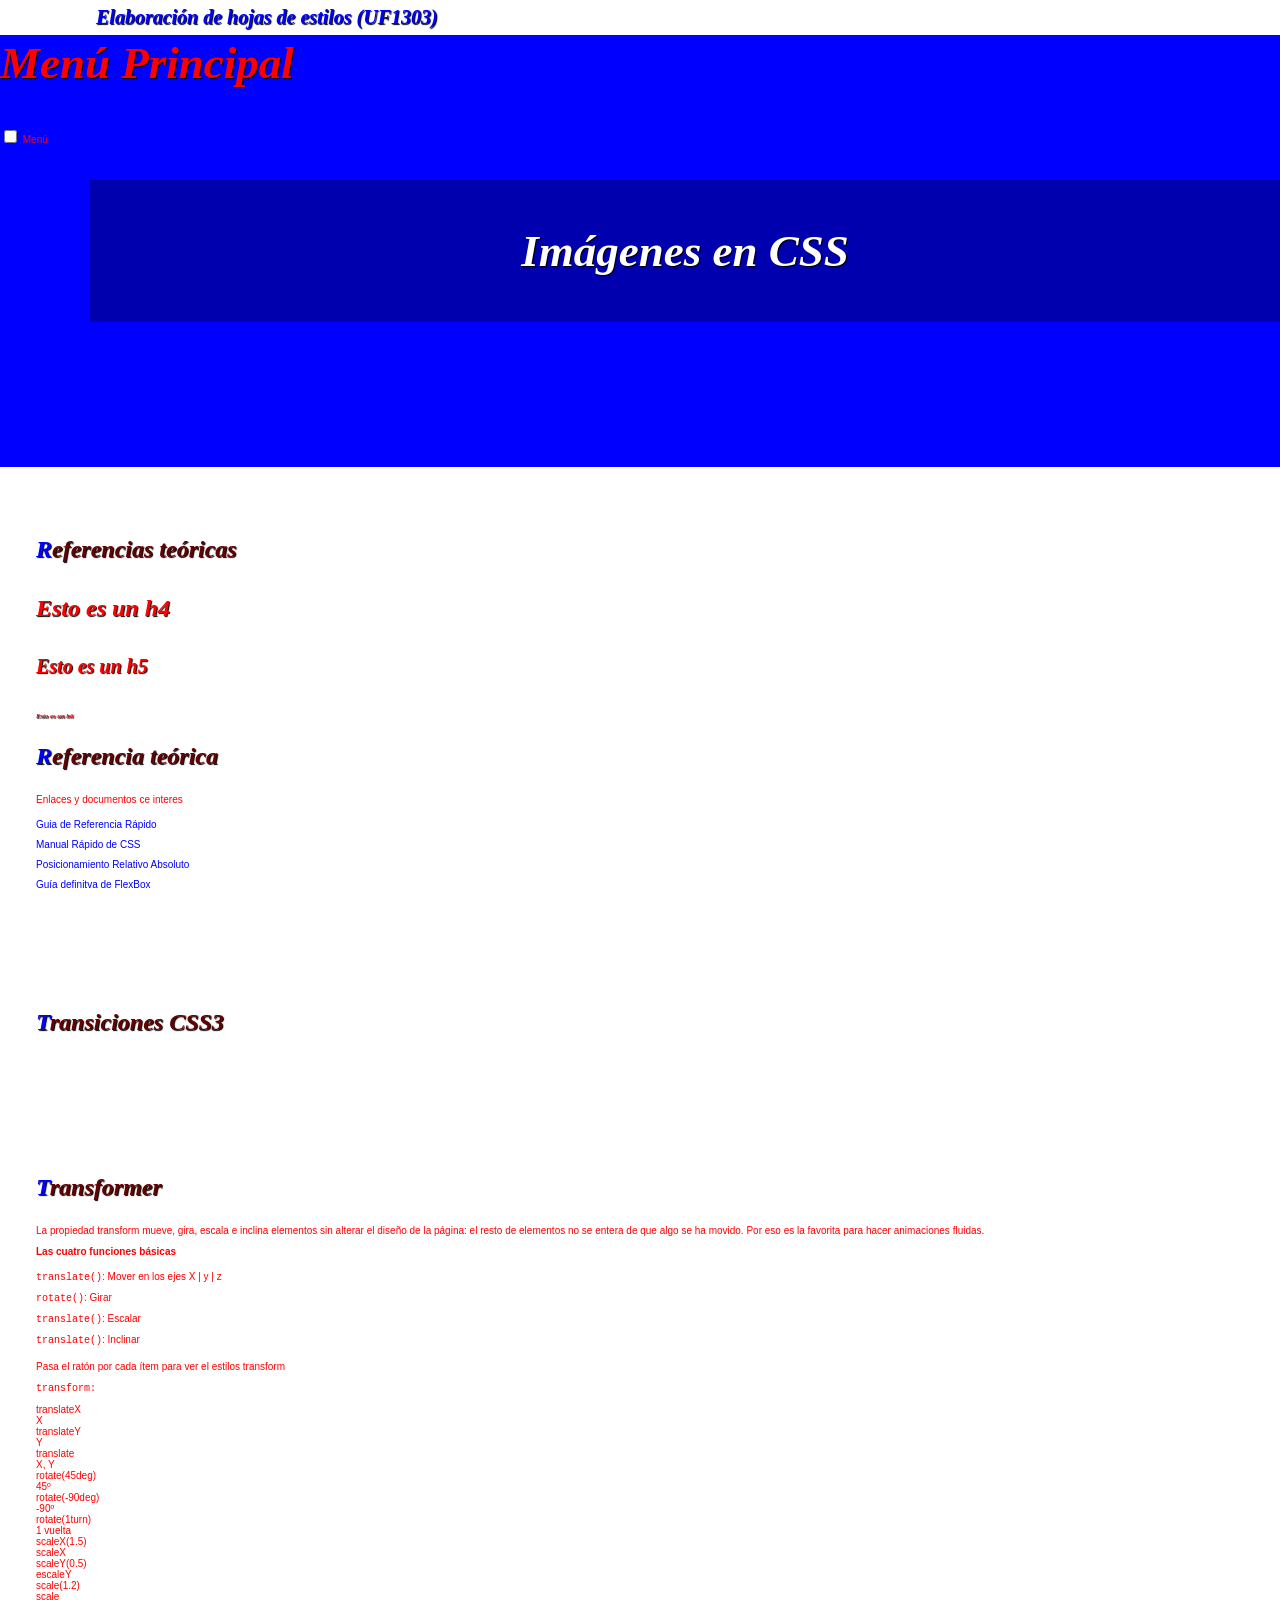
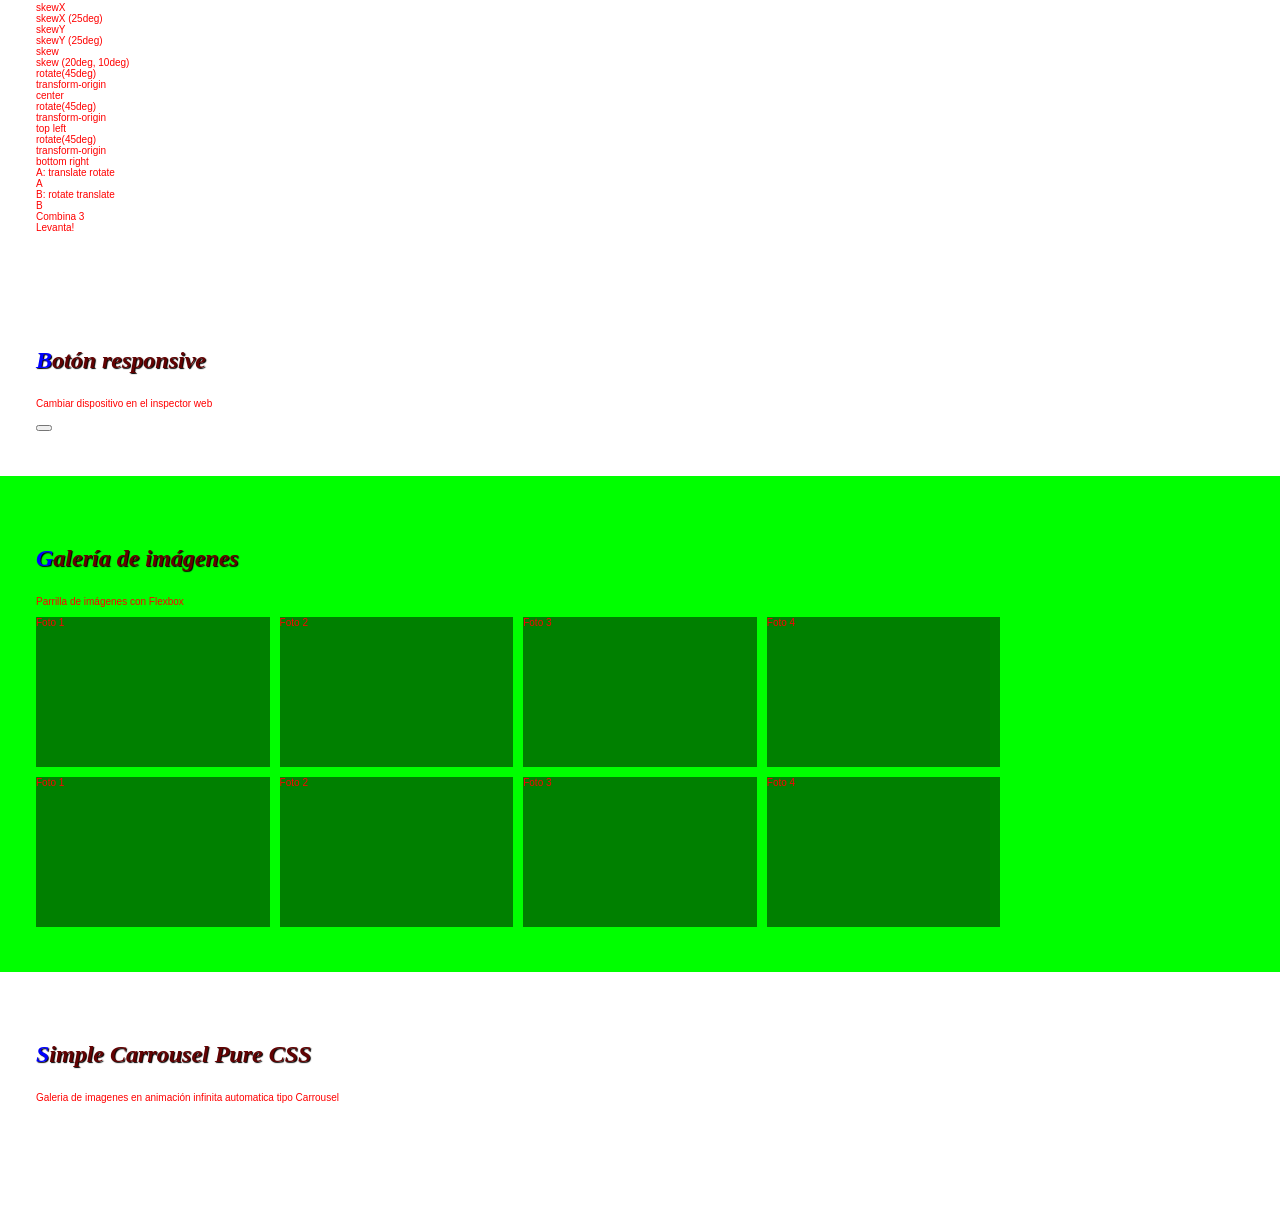
==== index.html @ 46516403 "Cambio de tipografia" ====
<!doctype html>
<html lang="en">
    <head>
        <!-- Juego de caracteres de casi todos los idiomas humanos (incluidos ñ, tildes ...) -->
        <meta charset="utf-8" />

        <!-- Escala inicial y renderizado _responsive_ por el ancho del dispositivo -->
        <meta name="viewport" content="width=device-width, initial-scale=1.0" />

        <!-- Compatibilidad con Microsoft Explorer -->
        <meta http-equiv="X-UA-Compatible" content="ie=edge" />

        <!-- Indéxame NO y sígueme NO -->
        <meta name="robots" content="noIndex, noFollow" />

        <!-- Breve descripción del sitio que se verá en los resultados de búsqueda -->
        <meta name="description" content="Sitio web de prueba elaborado en el curso de Confección y Publicación de Páginas Web (IFCD0110). Unidad Formativa UF1303, Elaboración de hojas de estilos" />
        <!-- Ruta al favicon -->

        <!-- Tipografia -->
        <link rel="preconnect" href="https://fonts.googleapis.com" />
        <link rel="preconnect" href="https://fonts.gstatic.com" crossorigin />
        <link href="https://fonts.googleapis.com/css2?family=PT+Serif:ital,wght@0,400;0,700;1,400;1,700&display=swap" rel="stylesheet" />

        <!-- Utilícese una hoja de estilos Normalize -->
        <link rel="stylesheet" href="https://necolas.github.io/normalize.css/latest/normalize.css" />

        <!-- Hover.css de ianlunn GitHub -->
        <link rel="stylesheet" href="assets/css/hover.css" />

        <!-- Ruta de la hoja tipo grafia -->
        <link rel="stylesheet" href="assets/css/tipografia.css" />

        <!-- Ruta a las hojas de visibilidad -->
        <link rel="stylesheet" href="assets/css/visibilidad.css" />

        <!-- Ruta de hoja de images -->
        <link rel="stylesheet" href="assets/css/images.css" />

        <!-- Ruta de la hoja queries -->
        <link rel="stylesheet" href="assets/css/queries.css" />

        <!-- Ruta de la hoja transforms -->
        <link rel="stylesheet" href="assets/css/transforms.css" />

        <!-- Ruta de la hoja variables -->
        <link rel="stylesheet" href="assets//css/variables.css" />

        <!-- Ruta de la hoja Menu Icon -->
        <link rel="stylesheet" href="assets/css/menuIcon.css" />

        <!-- Ruta a las hojas de estilos -->
        <link rel="stylesheet" href="assets/css/estilos.css" />

        <!-- Título de la pestaña del navegador -->
        <title>UF1303 | Elaboración de hojas de estilos</title>
    </head>

    <body>
        <header>
            <a href="#">
                <figure class="logo"></figure>
                <h1 class="pechado">Elaboración de hojas de estilos (UF1303)</h1>
            </a>
        </header>
        <nav class="principal" aria-label="Navegación principal">
            <h2 class="pechado">Menú Principal</h2>

            <input id="icon-menu" name="icon-menu" type="checkbox" />

            <label for="icon-menu" class="icon-menu" aria-label="Abrir/Cerrar menú">Menú</label>

            <ul>
                <li>
                    <a href="index.html">Inicio</a>
                </li>
                <li>
                    <a href="#">Temas</a>
                    <ul>
                        <li>
                            <a href="#">Textos</a>
                        </li>
                        <li>
                            <a href="#">Imagenes</a>
                        </li>
                    </ul>
                </li>
                <li>
                    <a href="#">Nosotros</a>
                </li>
                <li>
                    <a href="#">Contacto</a>
                </li>
            </ul>
        </nav>
        <main class="agua">
            <section>
                <header class="img-before portada">
                    <h2>Imágenes en CSS</h2>
                </header>

                <article>
                    <h3>Referencias teóricas</h3>
                    <h4>Esto es un h4</h4>
                    <h5>Esto es un h5</h5>
                    <h6>Esto es un h6</h6>

                    <h3>Referencia teórica</h3>
                    <p>Enlaces y documentos ce interes</p>

                    <ul class="enlaces-pdf">
                        <li>
                            <a href="assets/pdf/CSS_Guia_ref_rap.pdf" title="Abrir documento df pestaña nueva" target="_blank" class="pepe">Guia de Referencia Rápido</a>
                        </li>

                        <li>
                            <a href="assets/pdf/CSS_Manual_rapido.pdf" title="Abrir documento df pestaña nueva" target="_blank" class="pepe">Manual Rápido de CSS</a>
                        </li>

                        <li>
                            <a href="assets/pdf/CSS_posicionamiento_relativo_absoluto.pdf" title="Abrir documento df pestaña nueva" target="_blank" class="pepe"> Posicionamiento Relativo Absoluto</a>
                        </li>

                        <li>
                            <a href="assets/pdf/UF1303_Elaboracion-hojas-de-estilo.pdf" title="Abrir documento df pestaña nueva" target="_blank" class="pepe">Guía definitva de FlexBox</a>
                        </li>
                    </ul>
                </article>

                <article>
                    <h3>Transiciones CSS3</h3>
                    <figure class="wu-transition-color"></figure>
                </article>

                <article>
                    <h3>Transformer</h3>
                    <p>La propiedad transform mueve, gira, escala e inclina elementos sin alterar el diseño de la página: el resto de elementos no se entera de que algo se ha movido. Por eso es la favorita para hacer animaciones fluidas.</p>
                    <p><strong>Las cuatro funciones básicas</strong></p>
                    <ul class="enlaces-pdf">
                        <li><code>translate()</code>: Mover en los ejes X | y | z</li>
                        <li><code>rotate()</code>: Girar</li>
                        <li><code>translate()</code>: Escalar</li>
                        <li><code>translate()</code>: Inclinar</li>
                    </ul>
                    <p>Pasa el ratón por cada ítem para ver el estilos transform</p>
                    <p><code>transform: </code></p>
                    <ul class="transformers">
                        <li>
                            <span>translateX</span>
                            <figure class="translateX">
                                <figcaption>X</figcaption>
                            </figure>
                        </li>
                        <li>
                            <span>translateY</span>
                            <figure class="translateY">
                                <figcaption>Y</figcaption>
                            </figure>
                        </li>
                        <li>
                            <span>translate</span>
                            <figure class="translate">
                                <figcaption>X, Y</figcaption>
                            </figure>
                        </li>
                        <li>
                            <span>rotate(45deg)</span>
                            <figure class="rotate45">
                                <figcaption>45º</figcaption>
                            </figure>
                        </li>
                        <li>
                            <span>rotate(-90deg)</span>
                            <figure class="rotate-90">
                                <figcaption>-90º</figcaption>
                            </figure>
                        </li>
                        <li>
                            <span>rotate(1turn)</span>
                            <figure class="rotate360">
                                <figcaption>1 vuelta</figcaption>
                            </figure>
                        </li>
                        <li>
                            <span>scaleX(1.5)</span>
                            <figure class="scaleX">
                                <figcaption>scaleX</figcaption>
                            </figure>
                        </li>
                        <li>
                            <span>scaleY(0.5)</span>
                            <figure class="scaleY">
                                <figcaption>escaleY</figcaption>
                            </figure>
                        </li>
                        <li>
                            <span>scale(1.2)</span>
                            <figure class="scale">
                                <figcaption>scale</figcaption>
                            </figure>
                        </li>
                        <li>
                            <span>skewX</span>
                            <figure class="skewX">
                                <figcaption>skewX (25deg)</figcaption>
                            </figure>
                        </li>
                        <li>
                            <span>skewY</span>
                            <figure class="skewY">
                                <figcaption>skewY (25deg)</figcaption>
                            </figure>
                        </li>
                        <li>
                            <span>skew</span>
                            <figure class="skew">
                                <figcaption>skew (20deg, 10deg)</figcaption>
                            </figure>
                        </li>
                        <li>
                            <div>rotate(45deg)</div>
                            <span>transform-origin</span>
                            <figure class="rotate45 origin-center">
                                <figcaption>center</figcaption>
                            </figure>
                        </li>
                        <li>
                            <div>rotate(45deg)</div>
                            <span>transform-origin</span>
                            <figure class="rotate45 origin-top-left">
                                <figcaption>top left</figcaption>
                            </figure>
                        </li>
                        <li>
                            <div>rotate(45deg)</div>
                            <span>transform-origin</span>
                            <figure class="rotate45 origin-bottom-right">
                                <figcaption>bottom right</figcaption>
                            </figure>
                        </li>
                        <li>
                            <span>A: translate rotate</span>
                            <figure class="translate-rotate">
                                <figcaption>A</figcaption>
                            </figure>
                        </li>
                        <li>
                            <span>B: rotate translate</span>
                            <figure class="rotate-translate">
                                <figcaption>B</figcaption>
                            </figure>
                        </li>
                        <li>
                            <span>Combina 3</span>
                            <figure class="combina3">
                                <figcaption>Levanta!</figcaption>
                            </figure>
                        </li>
                    </ul>
                </article>

                <article>
                    <h3>Botón responsive</h3>
                    <p>Cambiar dispositivo en el inspector web</p>

                    <button class="wu-button-queries"></button>
                </article>

                <!-- Galeria -->
                <article class="galeria-flex">
                    <h3>Galería de imágenes</h3>
                    <p>Parrilla de imágenes con Flexbox</p>

                    <ul class="galeria">
                        <li>
                            <figure class="img-before diapositiva-1">
                                <figcaption>Foto 1</figcaption>
                            </figure>
                        </li>

                        <li>
                            <figure class="img-before diapositiva-2">
                                <figcaption>Foto 2</figcaption>
                            </figure>
                        </li>

                        <li>
                            <figure class="img-before diapositiva-3">
                                <figcaption>Foto 3</figcaption>
                            </figure>
                        </li>

                        <li>
                            <figure class="img-before diapositiva-4">
                                <figcaption>Foto 4</figcaption>
                            </figure>
                        </li>

                        <li>
                            <figure class="img-before diapositiva-5">
                                <figcaption>Foto 5</figcaption>
                            </figure>
                        </li>

                        <li>
                            <figure class="img-before diapositiva-1">
                                <figcaption>Foto 1</figcaption>
                            </figure>
                        </li>

                        <li>
                            <figure class="img-before diapositiva-2">
                                <figcaption>Foto 2</figcaption>
                            </figure>
                        </li>

                        <li>
                            <figure class="img-before diapositiva-3">
                                <figcaption>Foto 3</figcaption>
                            </figure>
                        </li>

                        <li>
                            <figure class="img-before diapositiva-4">
                                <figcaption>Foto 4</figcaption>
                            </figure>
                        </li>

                        <li>
                            <figure class="img-before diapositiva-5">
                                <figcaption>Foto 5</figcaption>
                            </figure>
                        </li>
                    </ul>
                </article>
                <article class="carrousel-container">
                    <h3>Simple Carrousel Pure CSS</h3>
                    <p>Galeria de imagenes en animación infinita automatica tipo Carrousel</p>

                    <ul class="carrousel">
                        <li>
                            <figure class="img-before diapositiva-1">
                                <figcaption>color <small> (#1dcbf7) </small></figcaption>
                            </figure>
                        </li>
                        <li>
                            <figure class="img-before diapositiva-2">
                                <figcaption>color <small> (#e70d0d)</small></figcaption>
                            </figure>
                        </li>
                        <li>
                            <figure class="img-before diapositiva-3">
                                <figcaption>color <small> (#1da003)</small></figcaption>
                            </figure>
                        </li>
                        <li>
                            <figure class="img-before diapositiva-4">
                                <figcaption>color <small> (#e70d0d)</small></figcaption>
                            </figure>
                        </li>
                        <li>
                            <figure class="img-before diapositiva-5">
                                <figcaption>color <small> (#3b82f6)</small></figcaption>
                            </figure>
                        </li>
                    </ul>
                </article>
            </section>
        </main>
        <footer></footer>
    </body>
</html>
---- assets/css/tipografia.css ----
@charset "UTF-8";

@font-face {
    font-family: "dimbo";
    src: url(../font/dimbo/);
}
/* Resto */

/* @import url('https://fonts.googleapis.com/css2?family=PT+Serif:ital,wght@0,400;0,700;1,400;1,700&display=swap" rel="stylesheet'); */

html {
    font-family: "dimbo", Verdana, Arial, sans-serif;
    font-optical-sizing: auto;
    font-weight: normal;
    font-style: normal;
}

/* Títulos */

/* @import url('https://fonts.googleapis.com/css2?family=PT+Serif:ital,wght@0,400;0,700;1,400;1,700&display=swap" rel="stylesheet'); */

h1,
h2,
h3,
h4,
h5,
h6 {
    font-family: "dimbo", Impact, "Arial Black", Times, serif;
    font-optical-sizing: auto;
    font-weight: 600;
    font-style: italic;

    text-shadow: 1px 1px 1px #000;
}

body,
a,
li,
span {
    color: var(--color-texto);
}

h3 {
    color: var(--color-1);
}

a {
    text-decoration: none;
    color: var(--color-2);

    &::hover {
        color: var(--color-a--hover);
    }
}

html {
    font-size: 10px;
}

h2 {
    font-size: var(--font-size-xxxl);
}

h3 {
    font-size: var(--font-size-xxl);
    color: var(--color-1);
}

h4 {
    font-size: var(--font-size-xl);
}

h5 {
    font-size: var(--font-size-l);
}

h3 {
    &::first-letter {
        color: blue;
    }
}

a,
ul,
li,
a {
    font-size: var(--font-size-s);
}

figcaption,
small,
footer ul li a {
    font-size: var(--font-size-mini);
}

@media (min-width: 700px) {
    main {
        & > section {
        }
    }
}
---- assets/css/images.css ----
:root {
    --bg-img-galeria-1: url("https://cdn.pixabay.com/photo/2017/11/11/21/55/freedom-2940655_1280.jpg");
    --bg-img-galeria-2: url("https://cdn.pixabay.com/photo/2016/11/13/12/52/kuala-lumpur-1820944_1280.jpg");
    --bg-img-galeria-3: url("https://cdn.pixabay.com/photo/2018/05/09/22/51/blue-sky-3386409_1280.jpg");
    --bg-img-galeria-4: url("https://cdn.pixabay.com/photo/2020/10/02/21/06/dome-5622133_1280.jpg");
    --bg-img-galeria-5: url("https://cdn.pixabay.com/photo/2020/06/28/00/04/chicago-5347435_1280.jpg");

    --bg-img-galeria-portada: url(https://cdn.pixabay.com/photo/2020/02/09/13/08/banner-4833105_960_720.jpg);

    --bg-img--marca-agua: url(../svg/mn.svg);
    --marca-agua: 5rem;
}

.agua {
    &::before {
        position: fixed;
        content: "";
        height: calc(var(--marca-agua) * var(--logo-ratio));
        width: var(--marca-agua);
        bottom: 1rem;
        right: 1rem;

        background-image: var(--bg-img--marca-agua);
        background-position: center;
        background-repeat: no-repeat;
        background-size: contain;

        opacity: 0.2;
    }
}

/*Ejemplo de usp de la prefijo (:not) */
ul:not(.enlaces-pdf) 
/* ul */ {
    list-style: none;
    margin: 0;
    padding: 0;
}

ul.enlaces-pdf {
    margin: 0;

    & li {
        /* background-color: lime; */
        /* margin: 0.5rem 0; */
        line-height: 2;
    }
}

header.portada {
    background-color: blue;
    display: flex;
    justify-content: center;
    align-items: center;
    /* align-content: center;*/

    & h2 {
        position: relative;
        width: 100%;
        padding: 1em;
        text-align: center;
        background-color: #00000050;
        color: #fff;
    }
}

header.portada {
    background-color: blue;
    height: 48vh;

    &::before {
        background-image: var(--bg-img-galeria-portada);
    }
}

.img-before {
    background-color: lime;
    position: relative;

    &::before {
        position: absolute;
        content: "";

        width: 100%;
        height: 100%;

        background-size: cover;
        background-repeat: no-repeat;
        background-position: center;
    }
}

ul.galeria figure.img-before {
    background-color: green;
    width: 25vw;
    height: 8rem;
}

.diapositiva-1 {
    &::before {
        background-image: var(--bg-img-galeria-1);
    }
}
.diapositiva-2 {
    &::before {
        background-image: var(--bg-img-galeria-2);
    }
}

.diapositiva-3 {
    &::before {
        background-image: var(--bg-img-galeria-3);
    }
}

.diapositiva-4 {
    &::before {
        background-image: var(--bg-img-galeria-4);
    }
}

.diapositiva-5 {
    &::before {
        background-image: var(--bg-img-galeria-5);
    }
}

article.galeria-flex {
    background-color: lime;
}

ul.galeria {
    display: flex;
    flex-wrap: wrap;
    justify-content: space-between;
    gap: 1rem;

    & li {
        min-width: 20rem;
        height: 15rem;
        flex: 1rem;

        & figure.img-before {
            width: 100%;
            height: 100%;
        }
    }
}
---- assets/css/estilos.css ----
:root {
    /* Font Size */

    --font-family: "dimbo";

    --font-size-m: clamp(1rem, 0.95rem + 0.25vw, 1.25rem);
    --font-size-s: clamp(0.875rem, 0.83rem + 0.2vw, 1rem);

    /* h2 */
    --font-size-xxxl: clamp(2.25rem, 1.6rem + 3.2vw, 4.5rem);
    /* h3 */
    --font-size-xxl: clamp(1.6rem, 1.4rem + 1.5vw, 2.4rem);
    /* h4  */
    --font-size-xl: clamp(1.4rem, 1.2rem + 1.5vw, 2.4rem);
    /* h5  */
    --font-size-l: clamp(1.2rem, 1rem + 1.5vw, 2rem);
    /* h6  */
    /* --font-siez-m */

    /* Imagenes obtenidas graciasa https://pixfill.dev/ */ /* colores del sitio */
    --color-1: #620202;
    --color-2: blue;

    --color-texto: red;
    --color-: #fefefe;

    --color-a: blue;
    --color-a--hover: #620202;

    --logo: url(../svg/mn.svg);
    --logo-ratio: 79/51;
}

html,
body,
main,
section {
    padding: 0;
    margin: 0;
}

main {
    min-height: 100vh;
}

main > section > article {
    padding: 7.5vw;
}
a {
    text-decoration: none;
}

ul {
    list-style: none;
    margin: 0;
    padding: 0;

    & figure {
        margin: 0;
    }
}

/* Maquilacion */

body {
    & header {
        padding-left: 4vh;
    }

    &.nav.principal {
        padding-right: 4vh;
    }

    & main > section > article {
        padding: 5vh;
        padding-left: 4vh;
        padding-right: 4vh;
    }
}

@media (min-width: 1024px) {
    body {
        & header {
            padding-left: 10vh;
        }
    }

    & nav.principal {
        padding-right: 10vh;
    }

    & main > section > article {
        padding-left: 10vh;
        padding-right: 10vh;
    }
}

body {
    position: relative;
    & > header {
        z-index: 3;
    }
    & > nav {
        z-index: 2;
    }
}

body > header,
body > nav.principal {
    position: fixed;
    top: 0;
    height: 3.5rem;
}

body > header {
    display: flex;
    align-items: center;

    /* To Do @media queries */
    padding-left: 7.5vw;

    & a {
        & figure.logo {
            background-image: url(../svg/mn.svg);

            height: var(--logo-ratio);
            width: calc(3rem * var(--logo-ratio));

            margin: 0;

            background-color: transparent;
            background-repeat: no-repeat;
            background-position: 50% 50%;
            background-size: cover;
            background-attachment: scroll;
            background-origin: border-box;
            filter: none;
        }
    }
}

body main {
    min-width: 100%;
    min-height: calc(100vh - 3.5rem);
    height: auto;
    margin-top: 3.5rem;
    width: 100%;
}

@media screen and (min-width: 45rem) {
    body main {
        display: flex;
        flex-wrap: wrap;
        justify-content: space-between;
    }
}
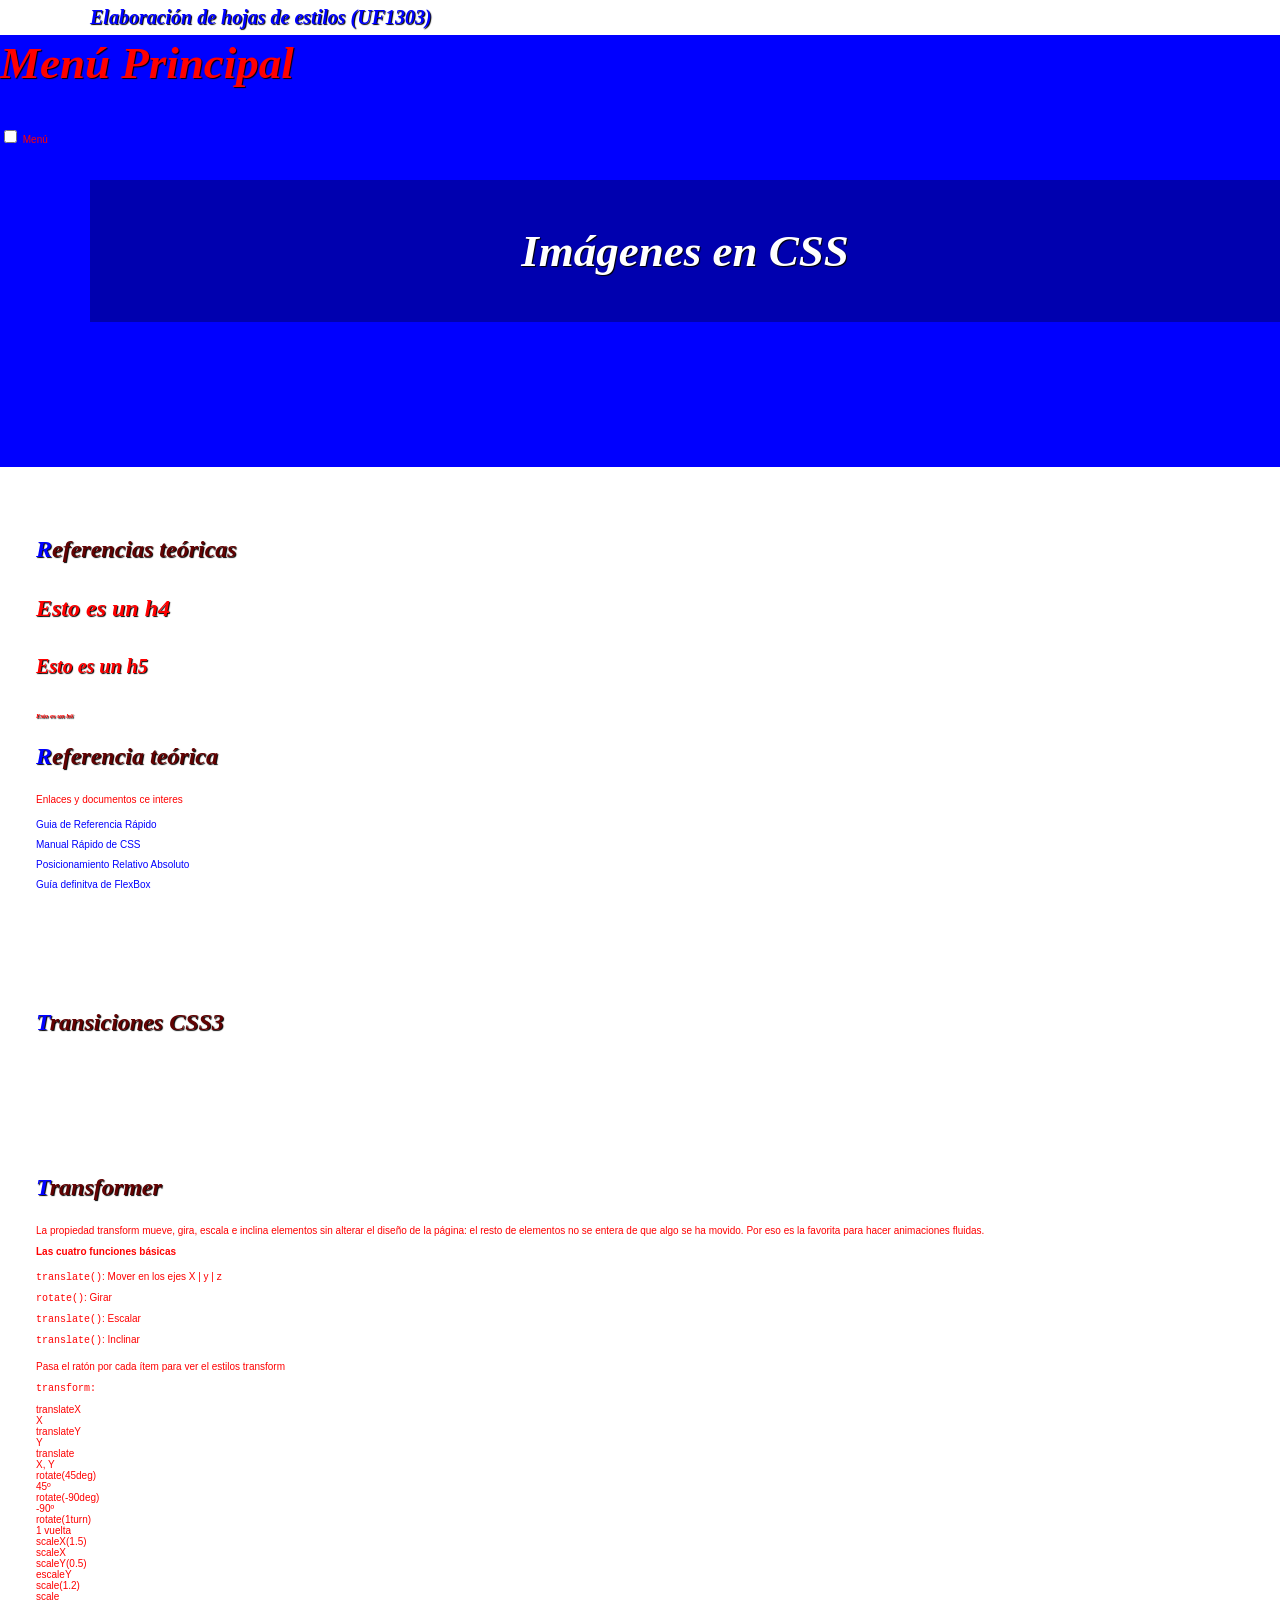
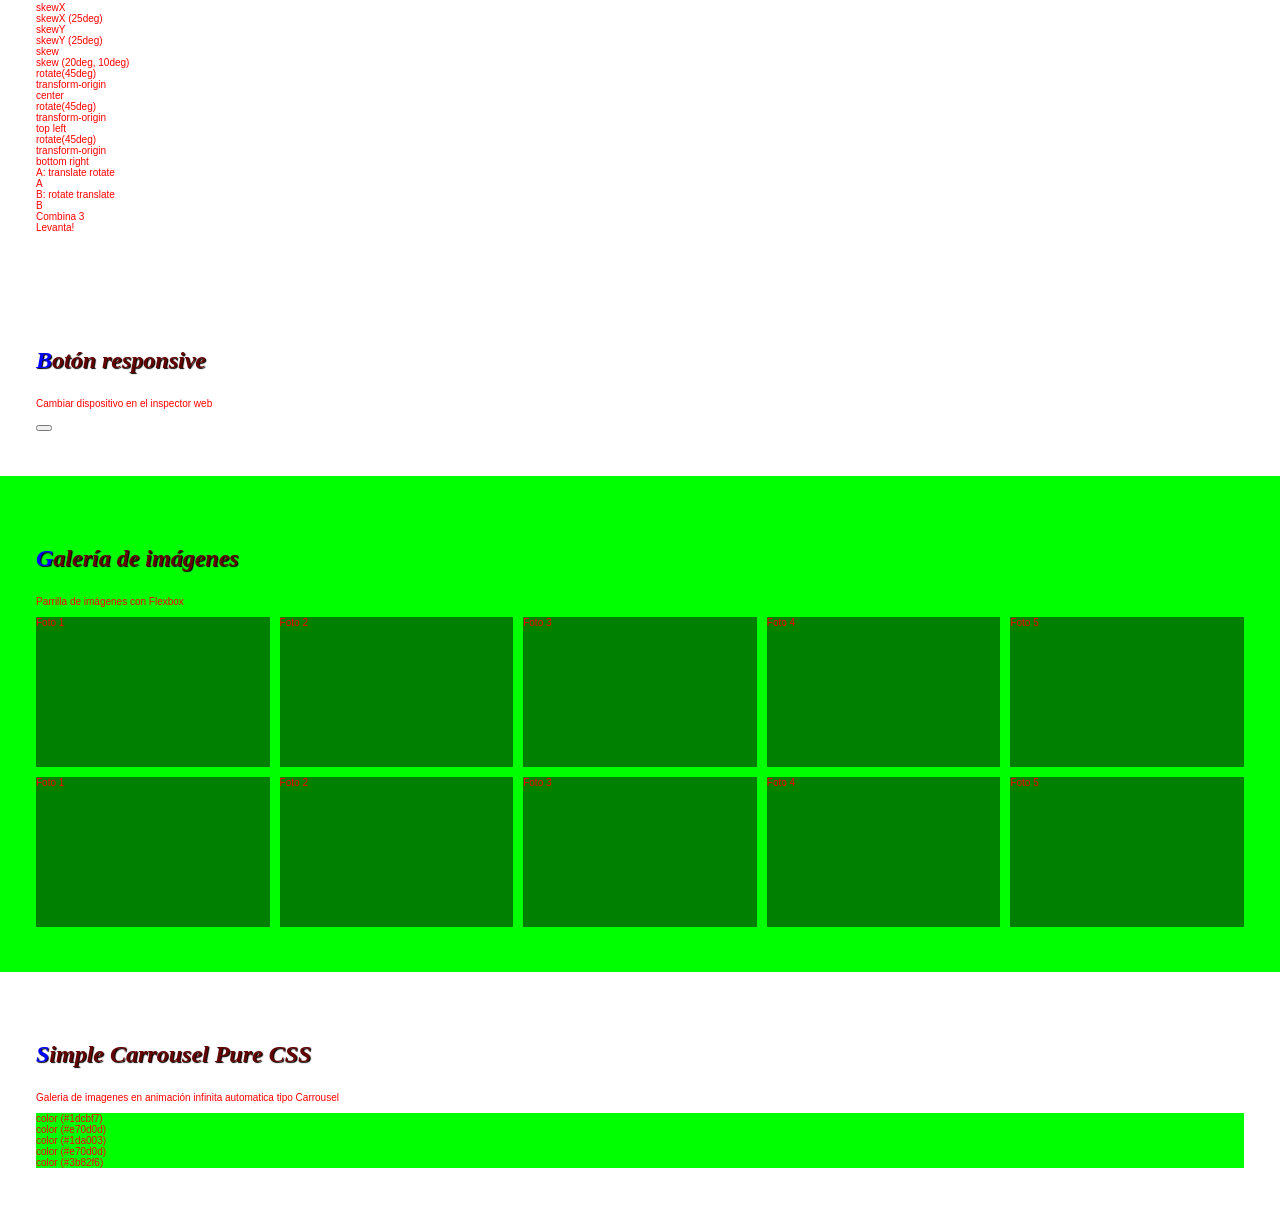
==== commit 168e5da7: "Agregado el legal" ====
--- a/index.html
+++ b/index.html
@@ -86,10 +86,10 @@
                     </ul>
                 </li>
                 <li>
-                    <a href="#">Nosotros</a>
+                    <a href="./legal/legal.html">Nosotros</a>
                 </li>
                 <li>
-                    <a href="#">Contacto</a>
+                    <a href="./pages/contacto.html">Contacto</a>
                 </li>
             </ul>
         </nav>
--- a/assets/css/estilos.css
+++ b/assets/css/estilos.css
@@ -112,29 +112,30 @@
     height: 3.5rem;
 }
 
-body > header {
-    display: flex;
-    align-items: center;
+body {
+    & > header {
+        display: flex;
+        align-items: center;
 
-    /* To Do @media queries */
-    padding-left: 7.5vw;
+        & a {
+            & figure.logo {
+                height: var(--logo-ratio);
+                width: calc(3rem * var(--logo-ratio));
 
-    & a {
-        & figure.logo {
-            background-image: url(../svg/mn.svg);
+                margin: 0;
 
-            height: var(--logo-ratio);
-            width: calc(3rem * var(--logo-ratio));
+                margin: 0;
 
-            margin: 0;
+                background-image: url("../svg/mn.svg");
+                background-repeat: no-repeat;
+                background-position: 50% 50%;
+                background-size: cover;
+                background-color: transparent;
+                background-attachment: scroll;
+                background-origin: border-box;
 
-            background-color: transparent;
-            background-repeat: no-repeat;
-            background-position: 50% 50%;
-            background-size: cover;
-            background-attachment: scroll;
-            background-origin: border-box;
-            filter: none;
+                filter: none;
+            }
         }
     }
 }
@@ -154,3 +155,30 @@
         justify-content: space-between;
     }
 }
+
+/* nav.principal */
+
+body > nav {
+    position: fixed;
+    top: 0;
+    left: 0;
+    width: 100%;
+}
+
+body > nav ul li a {
+    /* line-height: 3.5rem; */
+}
+body main {
+    min-height: 100%;
+    min-height: 100vh;
+    height: auto;
+    margin-top: 3.5rem;
+    width: 100%;
+}
+@media screen and (min-width: 49rem) {
+    body main {
+        display: flex;
+        flex-wrap: wrap;
+        justify-content: space-between;
+    }
+}
